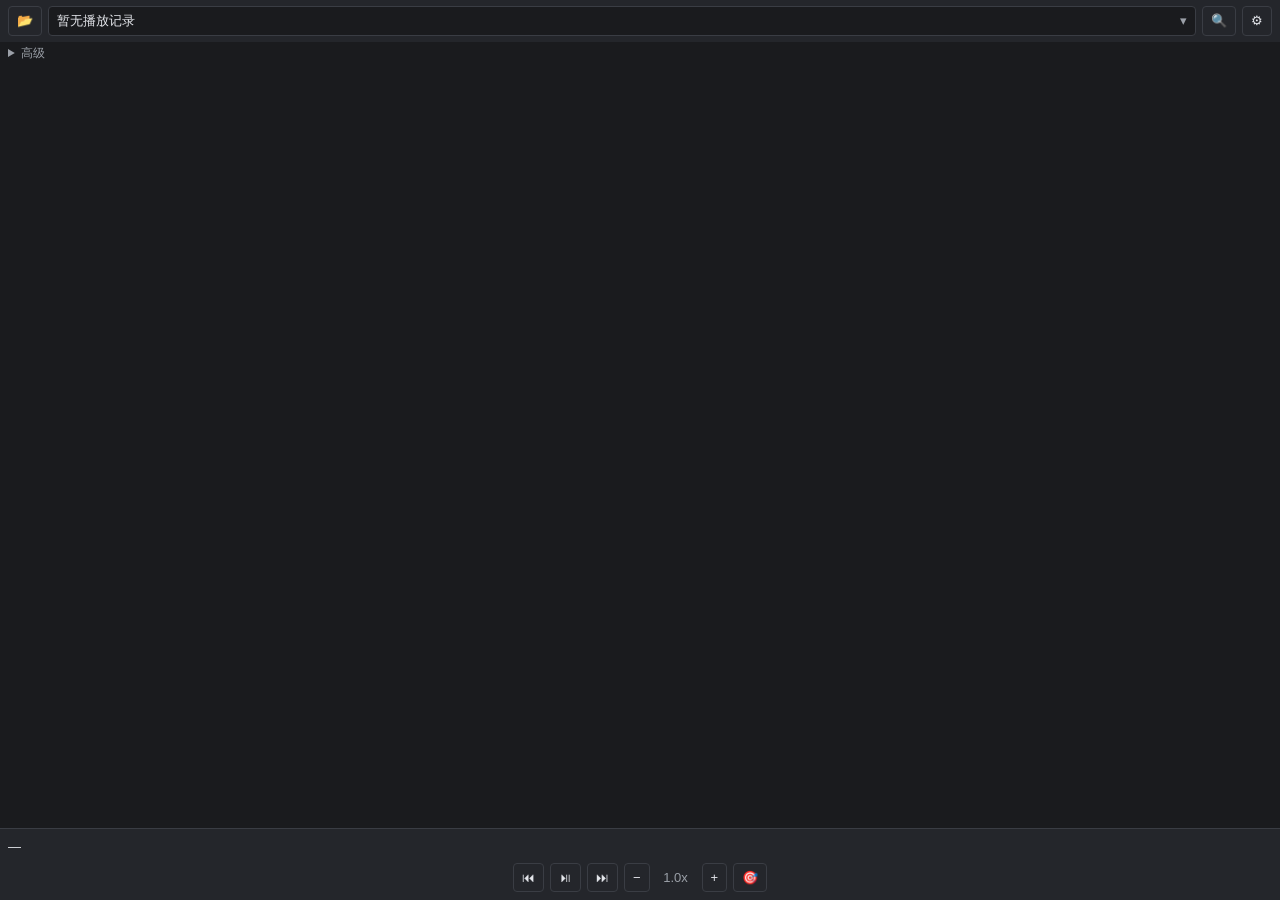
==== src/index.html @ 5ef7de7e "v2：顶栏改版（前端）——删除路径输入框，📂/历史下拉/拖入三入口选中即加载；历史下拉页面内渲染（原生 select 弹出层会被置顶面板盖住）；加载分阶段进度提示，首次打开不再"卡死"" ====
<!doctype html>
<html lang="zh">
<head>
  <meta charset="UTF-8" />
  <meta name="viewport" content="width=device-width, initial-scale=1.0" />
  <title>loopSub</title>
  <link rel="stylesheet" href="styles.css" />
</head>
<body>
  <div id="top-bar">
    <button id="btn-browse" title="打开视频文件…">📂</button>
    <div id="history-box">
      <span id="history-label">暂无播放记录</span>
      <span id="history-arrow">▾</span>
      <div id="history-list" class="hidden"></div>
    </div>
    <button id="btn-open-search" title="搜索字幕">🔍</button>
    <button id="btn-settings" title="设置">⚙</button>
  </div>

  <div id="notice-bar" class="hidden"></div>

  <div id="search-panel" class="hidden">
    <div class="panel-head">
      <span class="panel-title">OpenSubtitles 搜索</span>
      <button id="btn-search">搜索</button>
      <button id="btn-search-close" title="关闭">×</button>
    </div>
    <div id="search-results"><span class="dim">尚未搜索</span></div>
  </div>

  <div id="trans-bar" class="hidden">
    <button id="btn-translate">翻译整集</button>
    <span id="trans-progress" class="dim"></span>
    <button id="btn-toggle-zh" class="hidden">隐藏译文</button>
  </div>

  <details id="advanced">
    <summary>高级</summary>
    <div id="conn-bar">
      <input id="socket-path" placeholder="连接已运行的 mpv socket" />
      <button id="btn-connect">连接</button>
      <span id="conn-status">未连接</span>
    </div>
    <div id="load-bar">
      <input id="srt-path" placeholder="手动加载字幕文件（.srt）" />
      <button id="btn-load">加载字幕</button>
    </div>
  </details>

  <div id="status-badges"></div>

  <main id="sentence-list"></main>

  <footer id="mini-bar">
    <div id="current-sentence">—</div>
    <div id="transport">
      <button data-act="prev" title="上一句 ↑">⏮</button>
      <button data-act="toggle" title="播放/暂停 Space">⏯</button>
      <button data-act="next" title="下一句 ↓">⏭</button>
      <button data-act="slower" title="减速 x">−</button>
      <span id="speed-label">1.0x</span>
      <button data-act="faster" title="加速 c">+</button>
      <button data-act="autosync" title="自动对齐字幕（音频互相关估偏移）">🎯</button>
    </div>
  </footer>

  <div id="settings-drawer" class="hidden">
    <div class="drawer-head">
      <span class="panel-title">设置</span>
      <button id="btn-settings-close" title="关闭">×</button>
    </div>
    <div id="settings-body"></div>
    <div class="drawer-foot">
      <button id="btn-settings-save">保存</button>
      <span id="settings-msg" class="dim"></span>
    </div>
  </div>

  <script src="settings.js"></script>
  <script src="main.js"></script>
</body>
</html>
---- src/styles.css ----
:root {
  --bg: #1a1b1e;
  --bg-alt: #24262b;
  --fg: #e4e6eb;
  --fg-dim: #9ba0a8;
  --accent: #4f9cf9;
  --selected: #2d4a6b;
  --current: #1e3a5f;
}

* { box-sizing: border-box; margin: 0; padding: 0; }

body {
  background: var(--bg);
  color: var(--fg);
  font: 13px/1.5 -apple-system, "Segoe UI", "Noto Sans SC", sans-serif;
  display: flex;
  flex-direction: column;
  height: 100vh;
  overflow: hidden;
}

input, button, select {
  background: var(--bg-alt);
  color: var(--fg);
  border: 1px solid #3a3d44;
  border-radius: 4px;
  padding: 4px 8px;
  font: inherit;
}
button { cursor: pointer; }
button:hover { border-color: var(--accent); }

#conn-bar, #load-bar, #top-bar {
  display: flex;
  gap: 6px;
  padding: 6px 8px;
  align-items: center;
}
#top-bar { background: var(--bg-alt); }
#conn-bar input, #load-bar input { flex: 1; min-width: 0; }

/* 历史记录下拉（页面内渲染：原生 select 的弹出层是独立窗口，会被置顶的面板盖住） */
#history-box {
  flex: 1;
  min-width: 0;
  position: relative;
  display: flex;
  align-items: center;
  gap: 6px;
  padding: 4px 8px;
  background: var(--bg);
  border: 1px solid #3a3d44;
  border-radius: 4px;
  cursor: pointer;
  user-select: none;
}
#history-label { flex: 1; min-width: 0; overflow: hidden; text-overflow: ellipsis; white-space: nowrap; }
#history-arrow { color: var(--fg-dim); }
#history-list {
  position: absolute;
  top: calc(100% + 4px);
  left: 0;
  right: 0;
  max-height: 260px;
  overflow-y: auto;
  background: var(--bg-alt);
  border: 1px solid #3a3d44;
  border-radius: 4px;
  z-index: 30;
}
.history-item { padding: 6px 8px; overflow: hidden; text-overflow: ellipsis; white-space: nowrap; }
.history-item:hover { background: var(--current); }
#conn-status { color: var(--fg-dim); white-space: nowrap; font-size: 12px; }
#conn-status.ok { color: #6fcf6f; }

#status-badges {
  min-height: 24px;
  padding: 2px 8px;
  display: flex;
  gap: 6px;
  flex-wrap: wrap;
  align-items: center;
}
.badge {
  background: var(--selected);
  color: #cfe3ff;
  border: 1px solid #3d6ea5;
  border-radius: 10px;
  padding: 1px 10px;
  font-size: 12px;
  cursor: pointer;
}
.badge:hover { background: #3d6ea5; }

#sentence-list {
  flex: 1;
  overflow-y: auto;
  padding: 4px 0;
}

.line {
  display: flex;
  gap: 8px;
  padding: 3px 10px;
  cursor: pointer;
  border-left: 3px solid transparent;
}
.line:hover { background: var(--bg-alt); }
.line .no { color: var(--fg-dim); min-width: 30px; text-align: right; }
.line .time { color: var(--fg-dim); min-width: 42px; font-variant-numeric: tabular-nums; }
.line .text { flex: 1; }
.line.current {
  background: var(--current);
  border-left-color: var(--accent);
}
.line.selected { background: var(--selected); }
.line.selected.current { background: #2a4f7e; }

/* 译文默认禁止选择，保证复制只有英文 */
.zh {
  display: block;
  color: var(--fg-dim);
  user-select: none;
}
body.no-zh .zh { display: none; }

#mini-bar {
  border-top: 1px solid #3a3d44;
  padding: 8px;
  background: var(--bg-alt);
}
#current-sentence {
  min-height: 1.5em;
  margin-bottom: 6px;
  color: var(--fg);
}
#transport {
  display: flex;
  gap: 6px;
  align-items: center;
  justify-content: center;
}
#speed-label { min-width: 40px; text-align: center; color: var(--fg-dim); }

/* ---------- 通知 / 面板 / 翻译条 ---------- */
.hidden { display: none !important; }
.dim { color: var(--fg-dim); }

#notice-bar {
  padding: 6px 10px;
  background: #4a3b1e;
  color: #ffd97a;
  font-size: 12px;
}
#notice-bar button { margin-left: 8px; padding: 1px 8px; font-size: 12px; }

#search-panel, #settings-drawer {
  position: absolute;
  top: 40px;
  left: 0;
  right: 0;
  bottom: 0;
  background: var(--bg);
  z-index: 20;
  display: flex;
  flex-direction: column;
  border-top: 1px solid #3a3d44;
}
.panel-head, .drawer-head {
  display: flex;
  gap: 8px;
  align-items: center;
  padding: 8px 10px;
  border-bottom: 1px solid #3a3d44;
}
.panel-title { font-weight: 600; flex: 1; }

#search-results {
  flex: 1;
  overflow-y: auto;
  padding: 6px;
}
.candidate {
  display: flex;
  gap: 8px;
  padding: 6px 8px;
  border-radius: 4px;
  cursor: pointer;
  align-items: center;
}
.candidate:hover { background: var(--bg-alt); }
.candidate.busy { opacity: 0.5; pointer-events: none; }
.candidate .release {
  flex: 1;
  overflow: hidden;
  text-overflow: ellipsis;
  white-space: nowrap;
}
.candidate .meta { color: var(--fg-dim); font-size: 12px; white-space: nowrap; }

#trans-bar {
  display: flex;
  gap: 8px;
  align-items: center;
  padding: 4px 8px;
}
#trans-progress { font-size: 12px; }

#advanced {
  padding: 0 8px;
  font-size: 12px;
  color: var(--fg-dim);
}
#advanced summary { cursor: pointer; padding: 2px 0; }

/* ---------- 迷你条模式（播放时自动收起） ---------- */
body.mini #sentence-list,
body.mini #top-bar,
body.mini #trans-bar,
body.mini #advanced,
body.mini #notice-bar,
body.mini #search-panel { display: none; }

/* ---------- 设置抽屉 ---------- */
#settings-body {
  flex: 1;
  overflow-y: auto;
  padding: 10px 14px;
}
#settings-body section { margin-bottom: 18px; }
#settings-body h3 {
  font-size: 13px;
  color: var(--accent);
  margin-bottom: 6px;
  border-bottom: 1px solid #3a3d44;
  padding-bottom: 3px;
}
#settings-body label {
  display: block;
  margin: 6px 0;
  color: var(--fg-dim);
}
#settings-body label.row { display: flex; align-items: center; gap: 6px; color: var(--fg); }
#settings-body input:not([type='checkbox']), #settings-body select, #settings-body textarea {
  width: 100%;
  margin-top: 2px;
}
#settings-body textarea { resize: vertical; }

#hotkey-table { width: 100%; border-collapse: collapse; }
#hotkey-table td { padding: 3px 4px; border-bottom: 1px solid #2a2d33; }
#hotkey-table td:last-child { text-align: right; }
.hk { min-width: 130px; font-family: monospace; }
.hk.capturing { border-color: var(--accent); color: var(--accent); }

.drawer-foot {
  display: flex;
  gap: 10px;
  align-items: center;
  padding: 8px 10px;
  border-top: 1px solid #3a3d44;
}

/* ---------- 悬浮字幕条（floatbar.html，透明置顶窗） ---------- */
body.floatbar {
  margin: 0;
  overflow: hidden;
  background: transparent;
  font-family: system-ui, 'Segoe UI', 'PingFang SC', 'Microsoft YaHei', sans-serif;
  user-select: none;
}
body.floatbar #bar {
  position: absolute;
  inset: 0;
  display: flex;
  flex-direction: column;
  justify-content: flex-end; /* 字幕贴窗口底部，控件向上展开 */
  align-items: center;
  padding-bottom: 6px;
}
/* 字幕行：无背景，文字描边阴影保证任何画面上可读 */
body.floatbar .sub-line {
  max-width: 100%;
  padding: 0 12px;
  text-align: center;
  color: #fff;
  font-size: 22px;
  line-height: 1.35;
  text-shadow: 0 1px 3px #000, 0 0 6px rgba(0, 0, 0, 0.9), 1px 1px 0 #000, -1px 1px 0 #000;
  white-space: nowrap;
  overflow: hidden;
  text-overflow: ellipsis;
}
body.floatbar .sub-line.zh { font-size: 19px; color: #ffe9a8; }
body.floatbar .sub-line.hidden { display: none; }

/* 展开态：半透明底 + 控件排 + 拖拽条显现 */
body.floatbar #drag-handle {
  position: absolute;
  top: 0;
  left: 15%;
  right: 15%;
  height: 12px;
  border-radius: 0 0 8px 8px;
  background: rgba(20, 22, 26, 0.75);
  cursor: move;
  opacity: 0;
  transition: opacity 0.15s;
}
body.floatbar #controls {
  display: flex;
  gap: 6px;
  align-items: center;
  padding: 6px 10px;
  margin-bottom: 6px;
  border-radius: 10px;
  background: rgba(20, 22, 26, 0.75);
  opacity: 0;
  transform: translateY(4px);
  transition: opacity 0.15s, transform 0.15s;
  pointer-events: none;
}
body.floatbar #bar.expanded #controls {
  opacity: 1;
  transform: none;
  pointer-events: auto;
}
body.floatbar #bar.expanded #drag-handle { opacity: 1; }
body.floatbar #controls button {
  background: #2a2d33;
  color: #e8e8e8;
  border: 1px solid #3a3d44;
  border-radius: 6px;
  padding: 3px 9px;
  font-size: 14px;
  cursor: pointer;
}
body.floatbar #controls button:hover { border-color: var(--accent, #4f9cf9); }
body.floatbar #controls button.active {
  background: var(--accent, #4f9cf9);
  border-color: var(--accent, #4f9cf9);
  color: #fff;
}
body.floatbar #controls .sep { width: 1px; height: 18px; background: #3a3d44; }
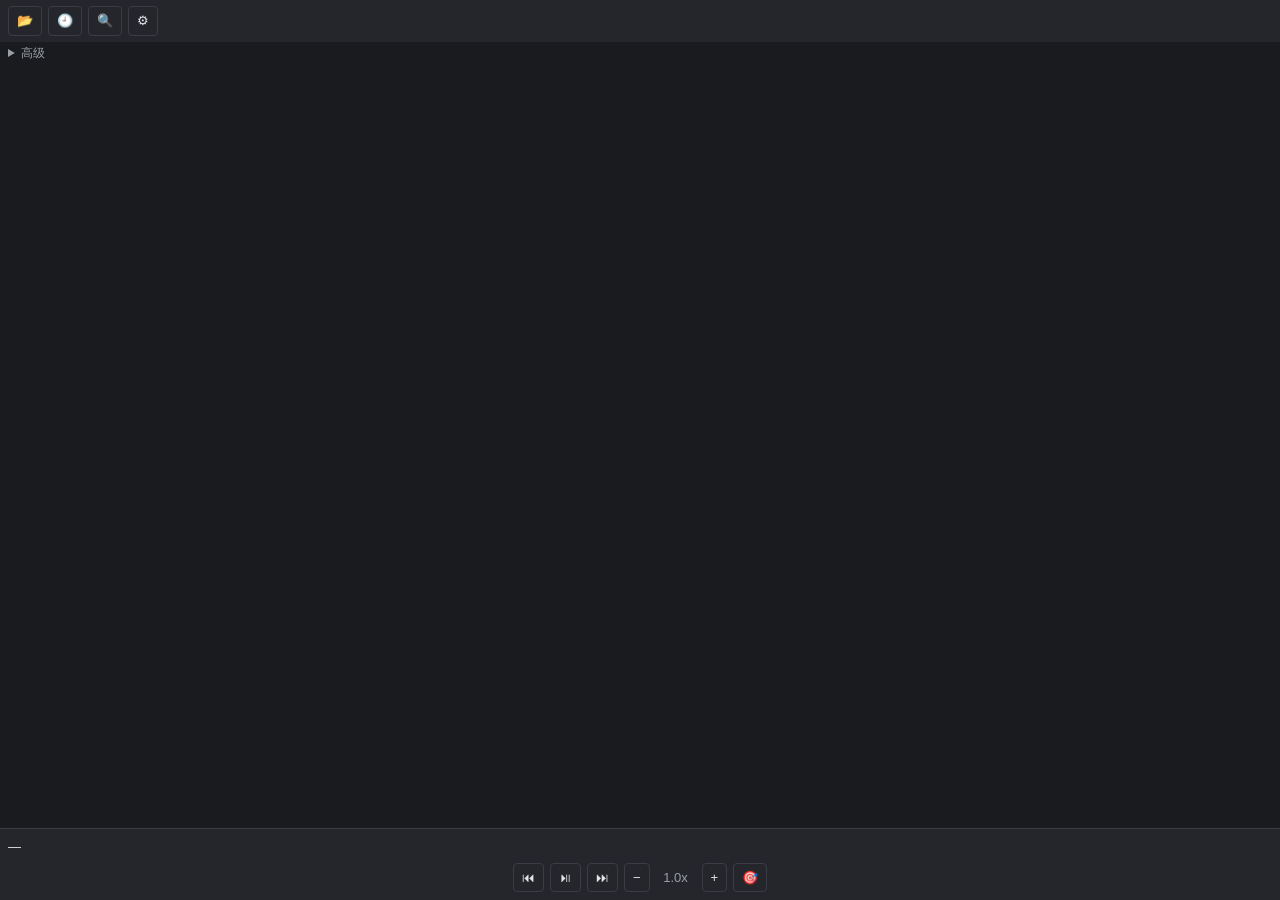
==== commit 583117b3: "feat: 历史入口图标化 + 禁用浏览器右键菜单 - 顶栏 history-box（输入框外观的长条）缩为 🕘 图标按钮，与 📂🔍⚙ 同级   全图标化；当前文件名移到历史面板头部显示 - 全局拦截" ====
--- a/src/index.html
+++ b/src/index.html
@@ -6,19 +6,20 @@
   <title>loopSub</title>
   <link rel="stylesheet" href="styles.css" />
 </head>
-<body>
+<body class="no-zh">
   <div id="top-bar">
     <button id="btn-browse" title="打开视频文件…">📂</button>
-    <div id="history-box">
-      <span id="history-label">暂无播放记录</span>
-      <span id="history-arrow">▾</span>
-      <div id="history-list" class="hidden"></div>
-    </div>
+    <button id="btn-history" title="最近播放">🕘</button>
     <button id="btn-open-search" title="搜索字幕">🔍</button>
     <button id="btn-settings" title="设置">⚙</button>
+    <span id="pos-time" class="dim hidden">--:--</span>
+    <button id="btn-panel" class="hidden" title="学习面板">☰</button>
   </div>
 
   <div id="notice-bar" class="hidden"></div>
+
+  <!-- 画面底部常驻进度条（单窗口模式；视频窗口 relayout 已减高让出此条带） -->
+  <div id="progress-bar"><div id="progress-fill"></div></div>
 
   <div id="search-panel" class="hidden">
     <div class="panel-head">
@@ -29,10 +30,18 @@
     <div id="search-results"><span class="dim">尚未搜索</span></div>
   </div>
 
+  <div id="history-panel" class="hidden">
+    <div class="panel-head">
+      <span class="panel-title">最近播放</span>
+      <button id="btn-history-close" title="关闭">×</button>
+    </div>
+    <div id="history-list"></div>
+  </div>
+
   <div id="trans-bar" class="hidden">
     <button id="btn-translate">翻译整集</button>
     <span id="trans-progress" class="dim"></span>
-    <button id="btn-toggle-zh" class="hidden">隐藏译文</button>
+    <button id="btn-toggle-zh" class="hidden">显示译文</button>
   </div>
 
   <details id="advanced">
@@ -77,6 +86,8 @@
     </div>
   </div>
 
+  <div id="drawer" class="hidden"></div>
+
   <script src="settings.js"></script>
   <script src="main.js"></script>
 </body>
--- a/src/styles.css
+++ b/src/styles.css
@@ -40,34 +40,11 @@
 #top-bar { background: var(--bg-alt); }
 #conn-bar input, #load-bar input { flex: 1; min-width: 0; }
 
-/* 历史记录下拉（页面内渲染：原生 select 的弹出层是独立窗口，会被置顶的面板盖住） */
-#history-box {
-  flex: 1;
-  min-width: 0;
-  position: relative;
-  display: flex;
-  align-items: center;
-  gap: 6px;
-  padding: 4px 8px;
-  background: var(--bg);
-  border: 1px solid #3a3d44;
-  border-radius: 4px;
-  cursor: pointer;
-  user-select: none;
-}
-#history-label { flex: 1; min-width: 0; overflow: hidden; text-overflow: ellipsis; white-space: nowrap; }
-#history-arrow { color: var(--fg-dim); }
+/* 历史记录列表面板（入口为顶栏 🕘 图标按钮；页面内渲染：原生 select 弹出层会被盖住） */
 #history-list {
-  position: absolute;
-  top: calc(100% + 4px);
-  left: 0;
-  right: 0;
-  max-height: 260px;
+  flex: 1;
   overflow-y: auto;
-  background: var(--bg-alt);
-  border: 1px solid #3a3d44;
-  border-radius: 4px;
-  z-index: 30;
+  padding: 6px;
 }
 .history-item { padding: 6px 8px; overflow: hidden; text-overflow: ellipsis; white-space: nowrap; }
 .history-item:hover { background: var(--current); }
@@ -107,8 +84,10 @@
   border-left: 3px solid transparent;
 }
 .line:hover { background: var(--bg-alt); }
-.line .no { color: var(--fg-dim); min-width: 30px; text-align: right; }
-.line .time { color: var(--fg-dim); min-width: 42px; font-variant-numeric: tabular-nums; }
+/* 序号/时间戳不可选中：拖选多行复制时只拿到句子文本（同 .zh 译文处理） */
+.line .no { color: var(--fg-dim); min-width: 30px; text-align: right; user-select: none; }
+.line .time { color: var(--fg-dim); min-width: 42px; font-variant-numeric: tabular-nums; user-select: none; cursor: pointer; }
+.line .time:hover { color: var(--fg); }
 .line .text { flex: 1; }
 .line.current {
   background: var(--current);
@@ -124,6 +103,8 @@
   user-select: none;
 }
 body.no-zh .zh { display: none; }
+/* 单句翻开例外：双击某句后该句译文即使全局关闭也显示 */
+body.no-zh .zh.reveal { display: block; }
 
 #mini-bar {
   border-top: 1px solid #3a3d44;
@@ -155,7 +136,7 @@
 }
 #notice-bar button { margin-left: 8px; padding: 1px 8px; font-size: 12px; }
 
-#search-panel, #settings-drawer {
+#search-panel, #settings-drawer, #history-panel {
   position: absolute;
   top: 40px;
   left: 0;
@@ -262,84 +243,64 @@
   border-top: 1px solid #3a3d44;
 }
 
-/* ---------- 悬浮字幕条（floatbar.html，透明置顶窗） ---------- */
-body.floatbar {
-  margin: 0;
-  overflow: hidden;
-  background: transparent;
-  font-family: system-ui, 'Segoe UI', 'PingFang SC', 'Microsoft YaHei', sans-serif;
-  user-select: none;
-}
-body.floatbar #bar {
-  position: absolute;
-  inset: 0;
+/* ---------- 单窗口模式（Windows：mpv 画面内嵌主窗口，学习面板收进右侧抽屉） ---------- */
+body.single #top-bar {
+  position: fixed;
+  top: 0;
+  left: 0;
+  right: 0;
+  height: 44px;
+  z-index: 50;
+  border-bottom: 1px solid #3a3d44;
+}
+/* 播放控制提上顶栏后靠右，给历史记录下拉留出弹性空间 */
+body.single #top-bar #transport { margin-left: auto; }
+body.single #pos-time {
+  font-variant-numeric: tabular-nums;
+  white-space: nowrap;
+}
+body.single #drawer {
+  position: fixed;
+  top: 44px;
+  right: 0;
+  bottom: 0;
+  width: 420px;
+  z-index: 40;
   display: flex;
   flex-direction: column;
-  justify-content: flex-end; /* 字幕贴窗口底部，控件向上展开 */
-  align-items: center;
-  padding-bottom: 6px;
-}
-/* 字幕行：无背景，文字描边阴影保证任何画面上可读 */
-body.floatbar .sub-line {
-  max-width: 100%;
-  padding: 0 12px;
-  text-align: center;
-  color: #fff;
-  font-size: 22px;
-  line-height: 1.35;
-  text-shadow: 0 1px 3px #000, 0 0 6px rgba(0, 0, 0, 0.9), 1px 1px 0 #000, -1px 1px 0 #000;
-  white-space: nowrap;
-  overflow: hidden;
-  text-overflow: ellipsis;
-}
-body.floatbar .sub-line.zh { font-size: 19px; color: #ffe9a8; }
-body.floatbar .sub-line.hidden { display: none; }
-
-/* 展开态：半透明底 + 控件排 + 拖拽条显现 */
-body.floatbar #drag-handle {
-  position: absolute;
-  top: 0;
-  left: 15%;
-  right: 15%;
-  height: 12px;
-  border-radius: 0 0 8px 8px;
-  background: rgba(20, 22, 26, 0.75);
-  cursor: move;
-  opacity: 0;
-  transition: opacity 0.15s;
-}
-body.floatbar #controls {
-  display: flex;
-  gap: 6px;
-  align-items: center;
-  padding: 6px 10px;
-  margin-bottom: 6px;
-  border-radius: 10px;
-  background: rgba(20, 22, 26, 0.75);
-  opacity: 0;
-  transform: translateY(4px);
-  transition: opacity 0.15s, transform 0.15s;
-  pointer-events: none;
-}
-body.floatbar #bar.expanded #controls {
-  opacity: 1;
-  transform: none;
-  pointer-events: auto;
-}
-body.floatbar #bar.expanded #drag-handle { opacity: 1; }
-body.floatbar #controls button {
-  background: #2a2d33;
-  color: #e8e8e8;
-  border: 1px solid #3a3d44;
-  border-radius: 6px;
-  padding: 3px 9px;
-  font-size: 14px;
+  background: var(--bg);
+  border-left: 1px solid #3a3d44;
+}
+body.single #drawer #sentence-list { flex: 1; }
+body.single #drawer #mini-bar { flex: none; }
+/* 全铺面板（搜索/历史/设置）在抽屉内相对抽屉定位（原 top:40 是相对面板小窗） */
+body.single #search-panel,
+body.single #settings-drawer,
+body.single #history-panel { top: 0; }
+/* 通知条收进抽屉顶部（浮在视频区会被 mpv 渲染层盖住；加载进度另有 OSD 同步） */
+body.single #notice-bar {
+  position: static;
+  max-width: none;
+}
+/* 画面底部常驻进度条：平时 3px 细条贴底，悬停变粗便于点击/拖动 */
+#progress-bar { display: none; }
+body.single #progress-bar {
+  display: block;
+  position: fixed;
+  left: 0;
+  right: 0;
+  bottom: 0;
+  height: 14px;
+  z-index: 30;
   cursor: pointer;
 }
-body.floatbar #controls button:hover { border-color: var(--accent, #4f9cf9); }
-body.floatbar #controls button.active {
-  background: var(--accent, #4f9cf9);
-  border-color: var(--accent, #4f9cf9);
-  color: #fff;
-}
-body.floatbar #controls .sep { width: 1px; height: 18px; background: #3a3d44; }
+body.single.drawer-open #progress-bar { right: 420px; }
+#progress-fill {
+  width: 0;
+  height: 3px;
+  margin-top: 11px;
+  background: var(--accent);
+  transition: height .12s, margin-top .12s;
+  pointer-events: none; /* 交互统一由 bar 收 */
+}
+body.single #progress-bar:hover #progress-fill { height: 8px; margin-top: 6px; }
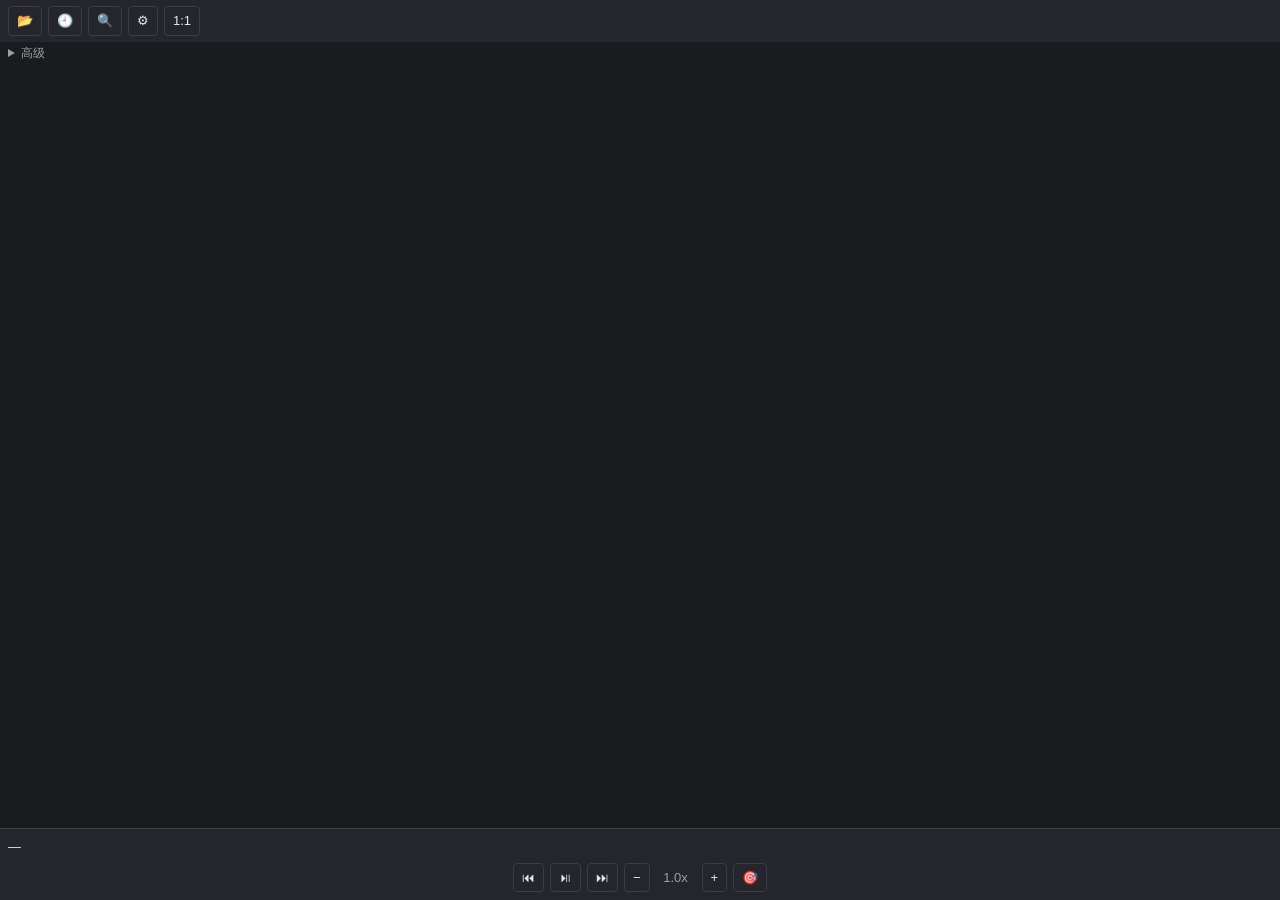
==== commit aa6ad3da: "feat: 当前句译文快捷键、窗口适配视频大小、抽屉右扩、右键菜单修复 - Ctrl+F 开关当前句译文（复用单句翻开 zhReveal 机制，无译文时 OSD   提示；设置页可改绑，老配置启动补缺" ====
--- a/src/index.html
+++ b/src/index.html
@@ -12,6 +12,7 @@
     <button id="btn-history" title="最近播放">🕘</button>
     <button id="btn-open-search" title="搜索字幕">🔍</button>
     <button id="btn-settings" title="设置">⚙</button>
+    <button id="btn-fit" title="窗口重置为视频原始大小（快捷键 1）">1:1</button>
     <span id="pos-time" class="dim hidden">--:--</span>
     <button id="btn-panel" class="hidden" title="学习面板">☰</button>
   </div>
